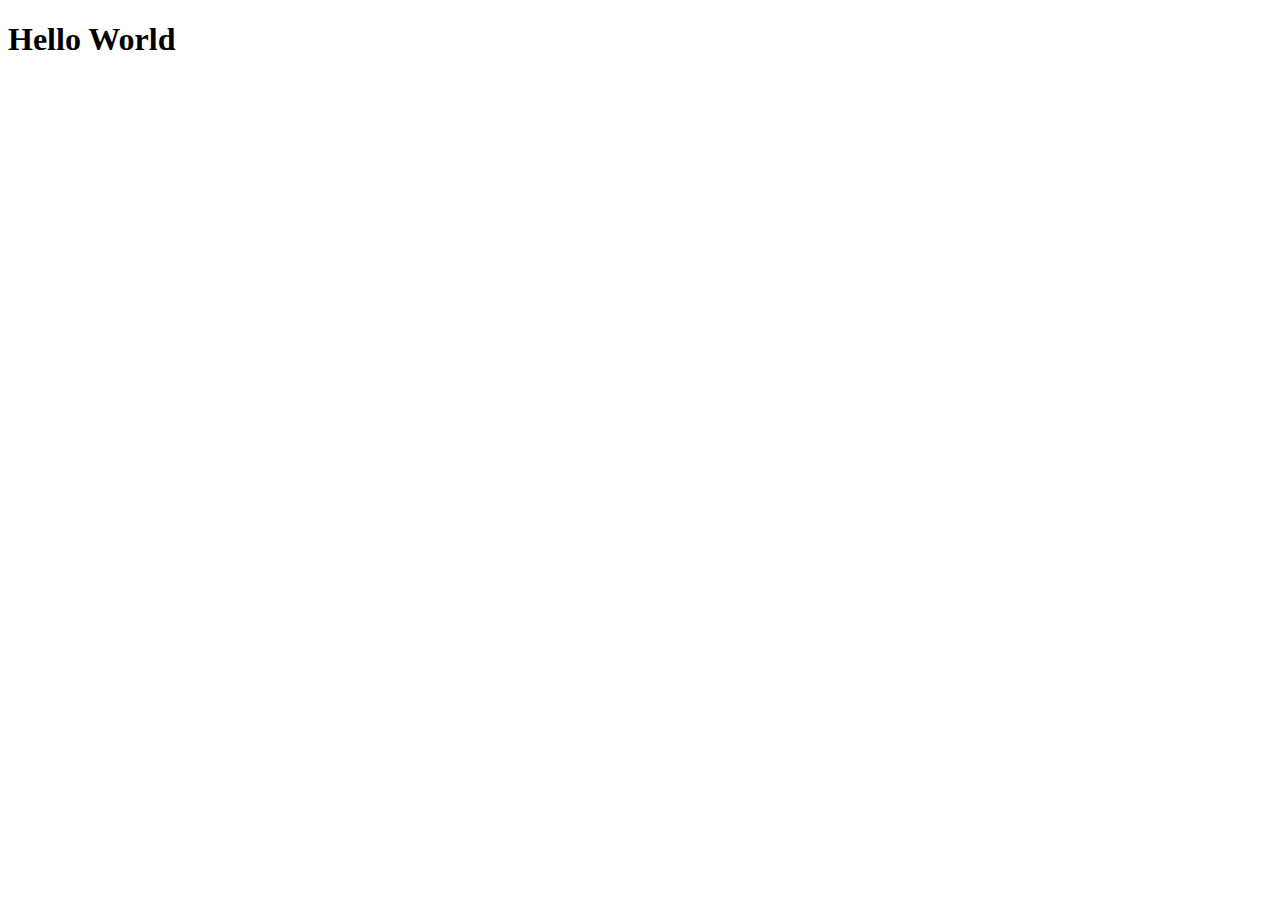
==== index.html @ a8c3f5c3 "Add files via upload" ====
<!DOCTYPE html>
<html lang="en">
<head>
    <meta charset="UTF-8">
    <meta name="viewport" content="width=device-width, initial-scale=1.0">
    <meta http-equiv="X-UA-Compatible" content="ie=edge">
    <title>Project 1</title>
</head>
<body>
    <h1>Hello World</h1>
</body>
</html>
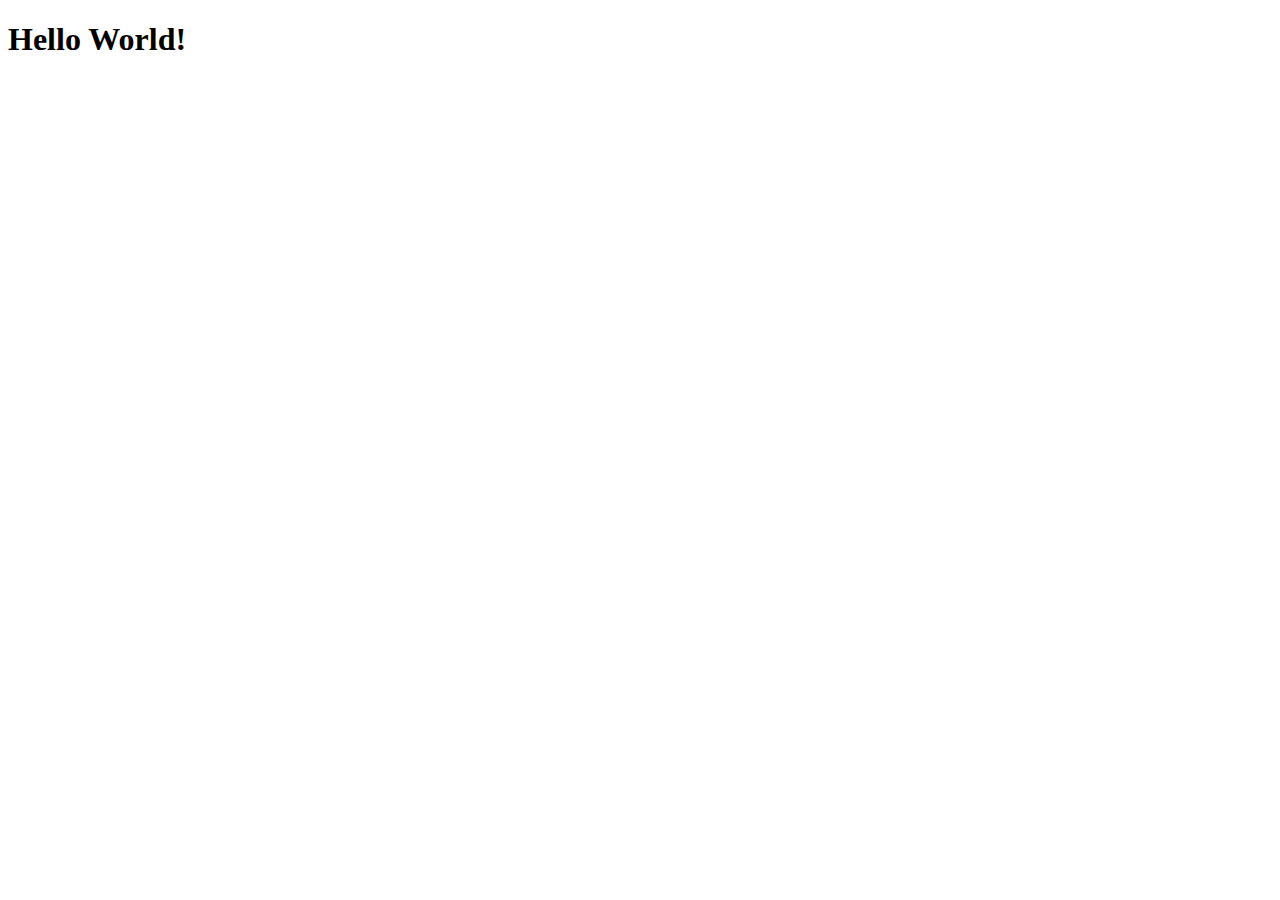
==== commit d410ef06: "added !" ====
--- a/index.html
+++ b/index.html
@@ -7,6 +7,7 @@
     <title>Project 1</title>
 </head>
 <body>
-    <h1>Hello World</h1>
+    <h1>Hello World!</h1>
+    
 </body>
-</html>+</html>
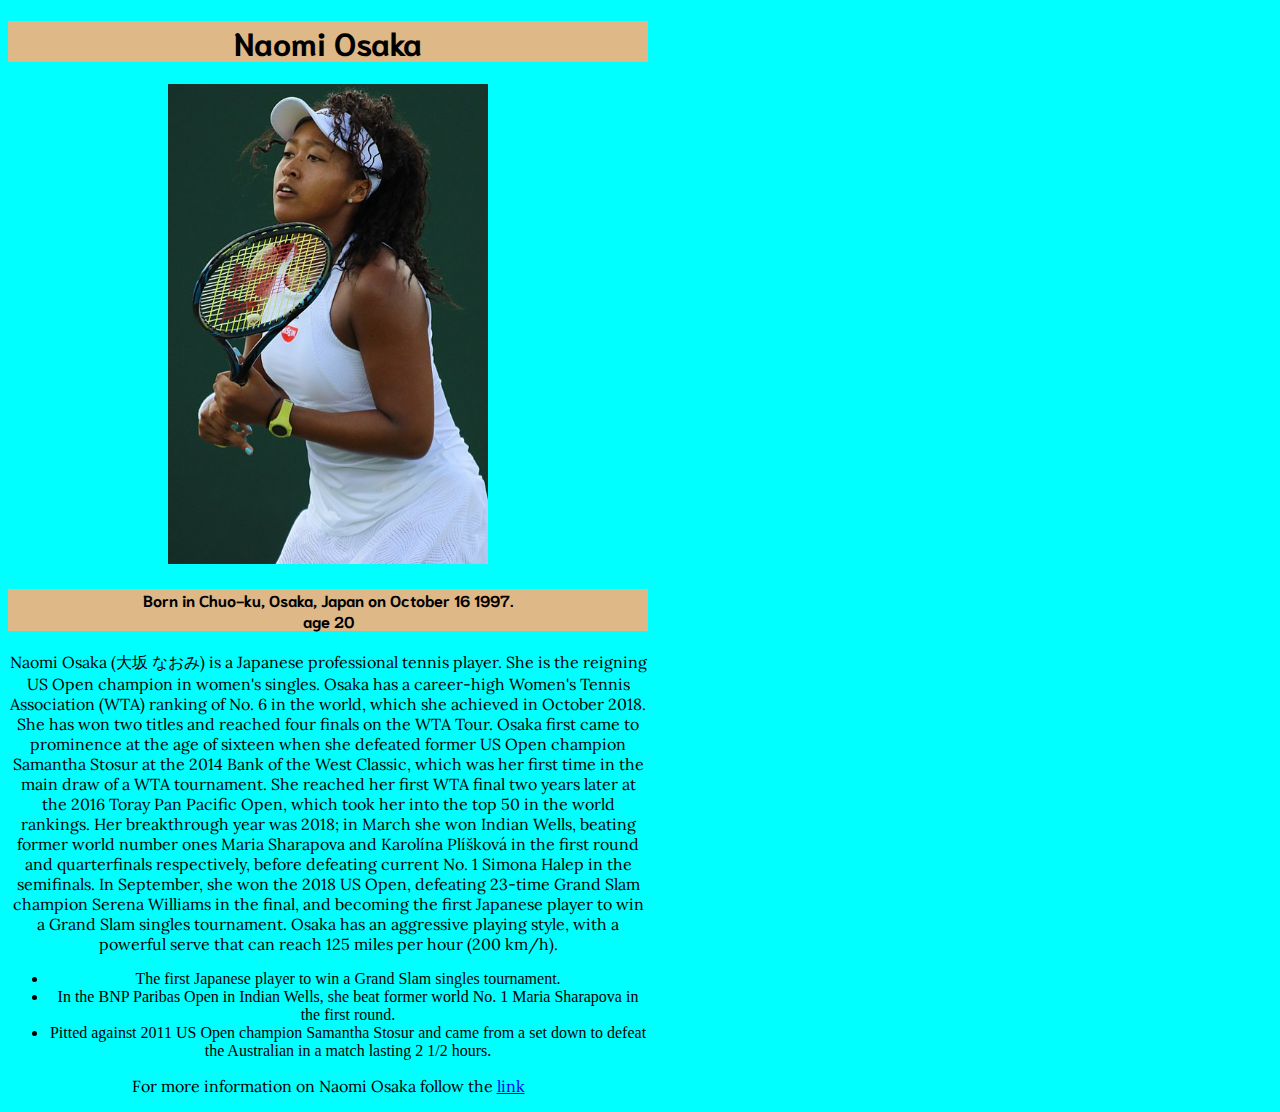
==== commit b5153160: "Update index.html" ====
--- a/index.html
+++ b/index.html
@@ -1,13 +1,31 @@
 <!DOCTYPE html>
 <html lang="en">
-<head>
-    <meta charset="UTF-8">
-    <meta name="viewport" content="width=device-width, initial-scale=1.0">
-    <meta http-equiv="X-UA-Compatible" content="ie=edge">
-    <title>Project 1</title>
-</head>
-<body>
-    <h1>Hello World!</h1>
-    
-</body>
+    <head>
+        <link rel="stylesheet" type="text/css" href="Naomi-Osaka.css">
+        <link href="https://fonts.googleapis.com/css?family=Lora|Niramit" rel="stylesheet">
+        <meta charset="UTF-8">
+        <meta name="viewport" content="width=device-width, initial-scale=1.0">
+        <meta http-equiv="X-UA-Compatible" content="ie=edge">
+        <title>Naomi Osaka</title>
+
+    </head>
+    <body>
+        <class="header">
+            <h1>Naomi Osaka</h1>   
+        
+            <img src="assets/Osaka.jpg" class="img" alt="Osaka"> 
+        
+            <h4>Born in Chuo-ku, Osaka, Japan on October 16 1997.<div>age 20</div> </h4>
+        </class>
+        <p>Naomi Osaka (大坂 なおみ) is a Japanese professional tennis player. 
+            She is the reigning US Open champion in women's singles. Osaka has a career-high Women's Tennis Association (WTA) ranking of No. 6 in the world, which she achieved in October 2018. She has won two titles and reached four finals on the WTA Tour.
+            Osaka first came to prominence at the age of sixteen when she defeated former US Open champion Samantha Stosur at the 2014 Bank of the West Classic, which was her first time in the main draw of a WTA tournament. She reached her first WTA final two years later at the 2016 Toray Pan Pacific Open, which took her into the top 50 in the world rankings. Her breakthrough year was 2018; in March she won Indian Wells, beating former world number ones Maria Sharapova and Karolína Plíšková in the first round and quarterfinals respectively, before defeating current No. 1 Simona Halep in the semifinals. In September, she won the 2018 US Open, defeating 23-time Grand Slam champion Serena Williams in the final, and becoming the first Japanese player to win a Grand Slam singles tournament.
+            Osaka has an aggressive playing style, with a powerful serve that can reach 125 miles per hour (200 km/h).</p>
+            <ul>
+                <li>The first Japanese player to win a Grand Slam singles tournament.</li>
+                <li>In the BNP Paribas Open in Indian Wells, she beat former world No. 1 Maria Sharapova in the first round.</li>
+                <li>Pitted against 2011 US Open champion Samantha Stosur and came from a set down to defeat the Australian in a match lasting 2 1/2 hours.</li>
+            </ul>
+            <p> For more information on Naomi Osaka follow the <a href="https://en.wikipedia.org/wiki/Naomi_Osaka">link</a> </p>
+    </body>
 </html>
--- a/Naomi-Osaka.css
+++ b/Naomi-Osaka.css
@@ -0,0 +1,15 @@
+body {
+    text-align: center;
+    width: 50%;
+    background-color: aqua;
+}
+    h1,h4 { background-color: burlywood;
+        font-family: 'Niramit', sans-serif;       
+}
+    p 
+        {font-family: 'Lora', serif;}
+    .img 
+        {
+        height: 50%;
+        width: 50%;
+}